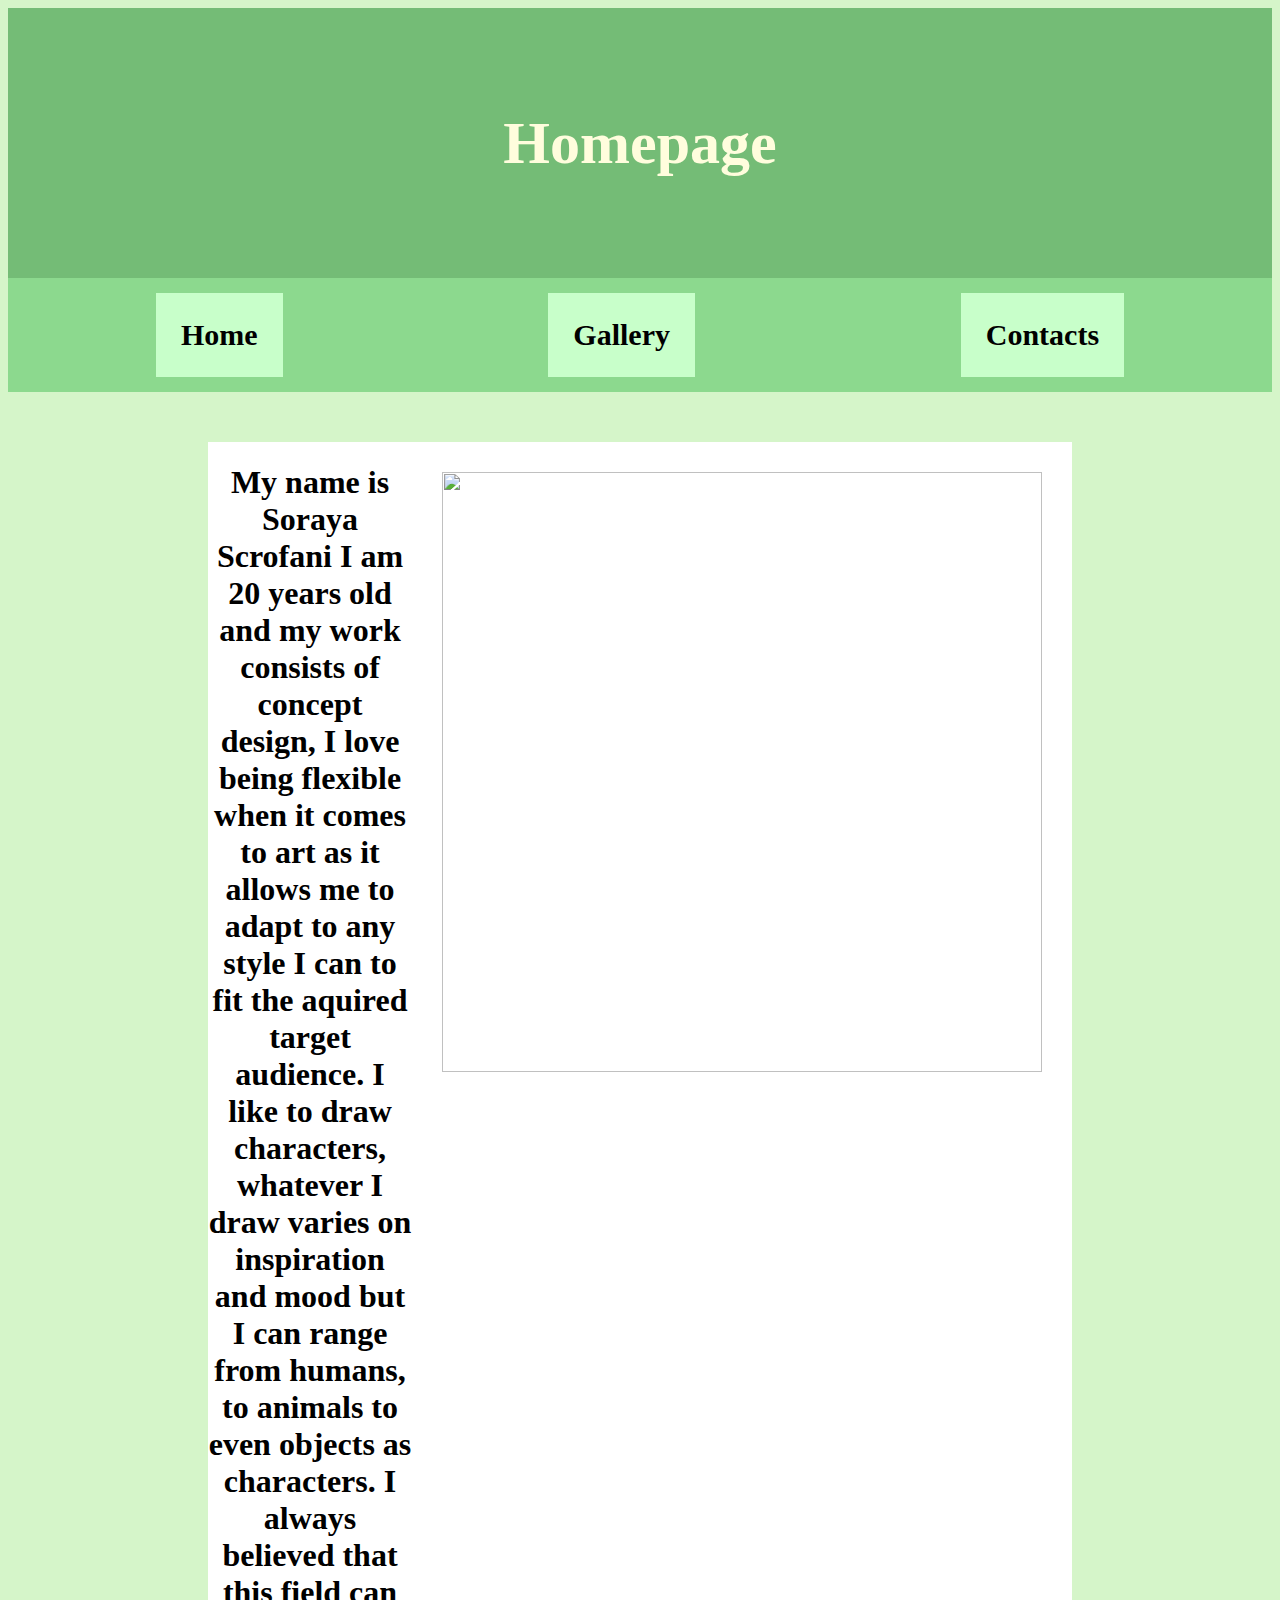
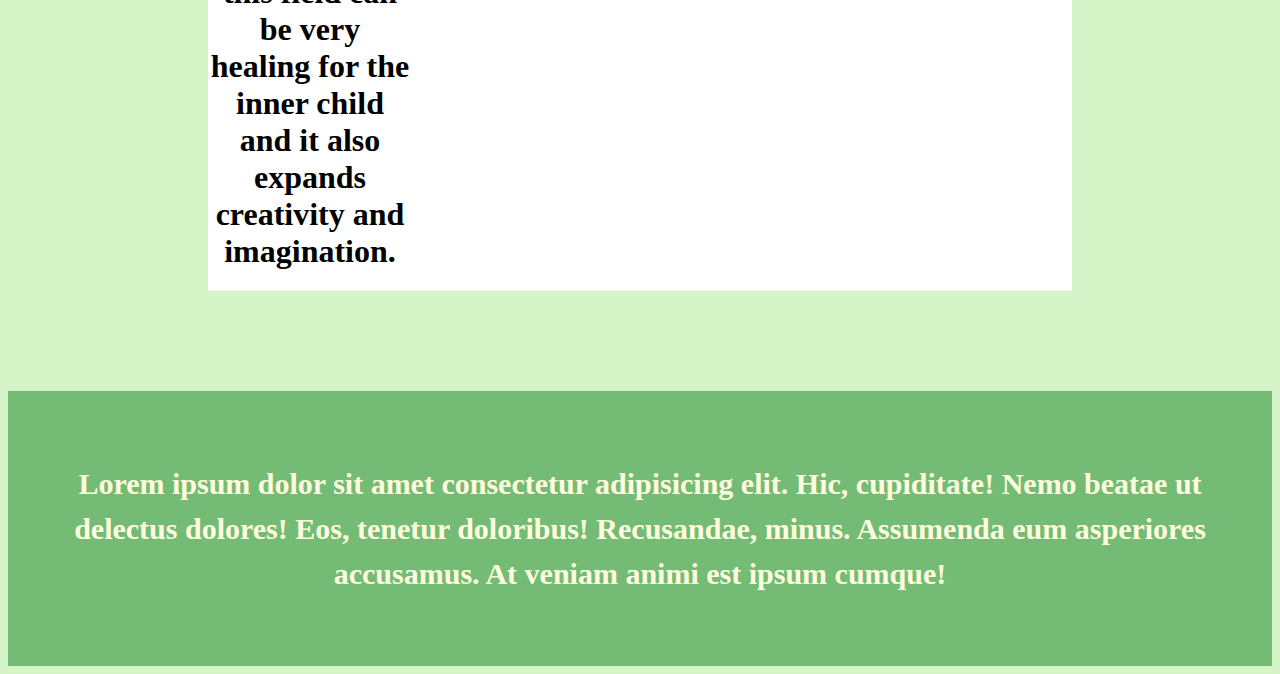
==== index.html @ 579a0bc2 "silly little website" ====
<!DOCTYPE html>
<html lang="en">
<head>
    <meta charset="UTF-8">
    <meta name="viewport" content="width=device-width, initial-scale=1.0">
    <title>Home</title>
</head>
<style>
    body{background-color: #D5F5C9;}
    header {
        background-color: #74BC76;
        color: #FFFDDD;
        text-align: center;
        padding: 50px;
        font-family: "Inter";
        line-height: 1.5;
        font-size: 30px;
    } 

    nav{
        background-color: #8CD98E;
        padding: 15px; 
        display: flex;
        justify-content: space-around;
        font-size: 30px;
        
    }
    
    nav a{
        color:#000000; 
        text-decoration: none;
        font-weight: bold;
        background-color: #C8FFCA;
        padding: 25px
        
    }
    
    
nav a:hover {
   
color: #267927;
text-decoration: underline; }

footer{
    background-color: #74BC76;
        color: #FFFDDD;
        text-align: center;
        padding: 50px;
        font-family: "Inter";
        line-height: 1.5;
        font-size: 15px;
}

.me{display: flex;
              color: #000000;
            margin: 200px;
        margin-bottom: 100px;
    background-color: #ffffff;
    margin-top: 50px;
    text-align: center;}

.me img{width: 600px;
    height: 600px;
    display: flex;
    margin: 30px;}

</style>
<body> 
    <header>
        <h1> Homepage </h1>
    </header>

    <nav>
        <a href="index.html">Home</a>
        <a href="gallery.html">Gallery</a>
        <a href="contact.html">Contacts</a>

    </nav>
    <div class="me">
            <h1> 
                My name is Soraya Scrofani I am 20 years old and my work consists of concept design,
                I love being flexible when it comes to art as it allows me to adapt to any style I can to fit 
                the aquired target audience. I like to draw characters, whatever I draw varies on inspiration and mood but
                I can range from humans, to animals to even objects as characters. I always believed that this field 
                can be very healing for the inner child and it also expands creativity and imagination. 
            </h1>
            <img src="https://media.discordapp.net/attachments/749551796883816499/1359627453634449690/image.png?ex=6800bcfd&is=67ff6b7d&hm=79668a10c76b4eec8854739d085fae430dad2257562d8ffc7e89feae70588f05&=&format=webp&quality=lossless&width=426&height=426" alt="">
    </div>

    <footer>
        <h1>
            Lorem ipsum dolor sit amet consectetur adipisicing elit. Hic, cupiditate! Nemo beatae ut delectus dolores! Eos, tenetur doloribus! Recusandae, minus. Assumenda eum asperiores accusamus. At veniam animi est ipsum cumque!
        </h1>  
    </footer>
</body>

</html>
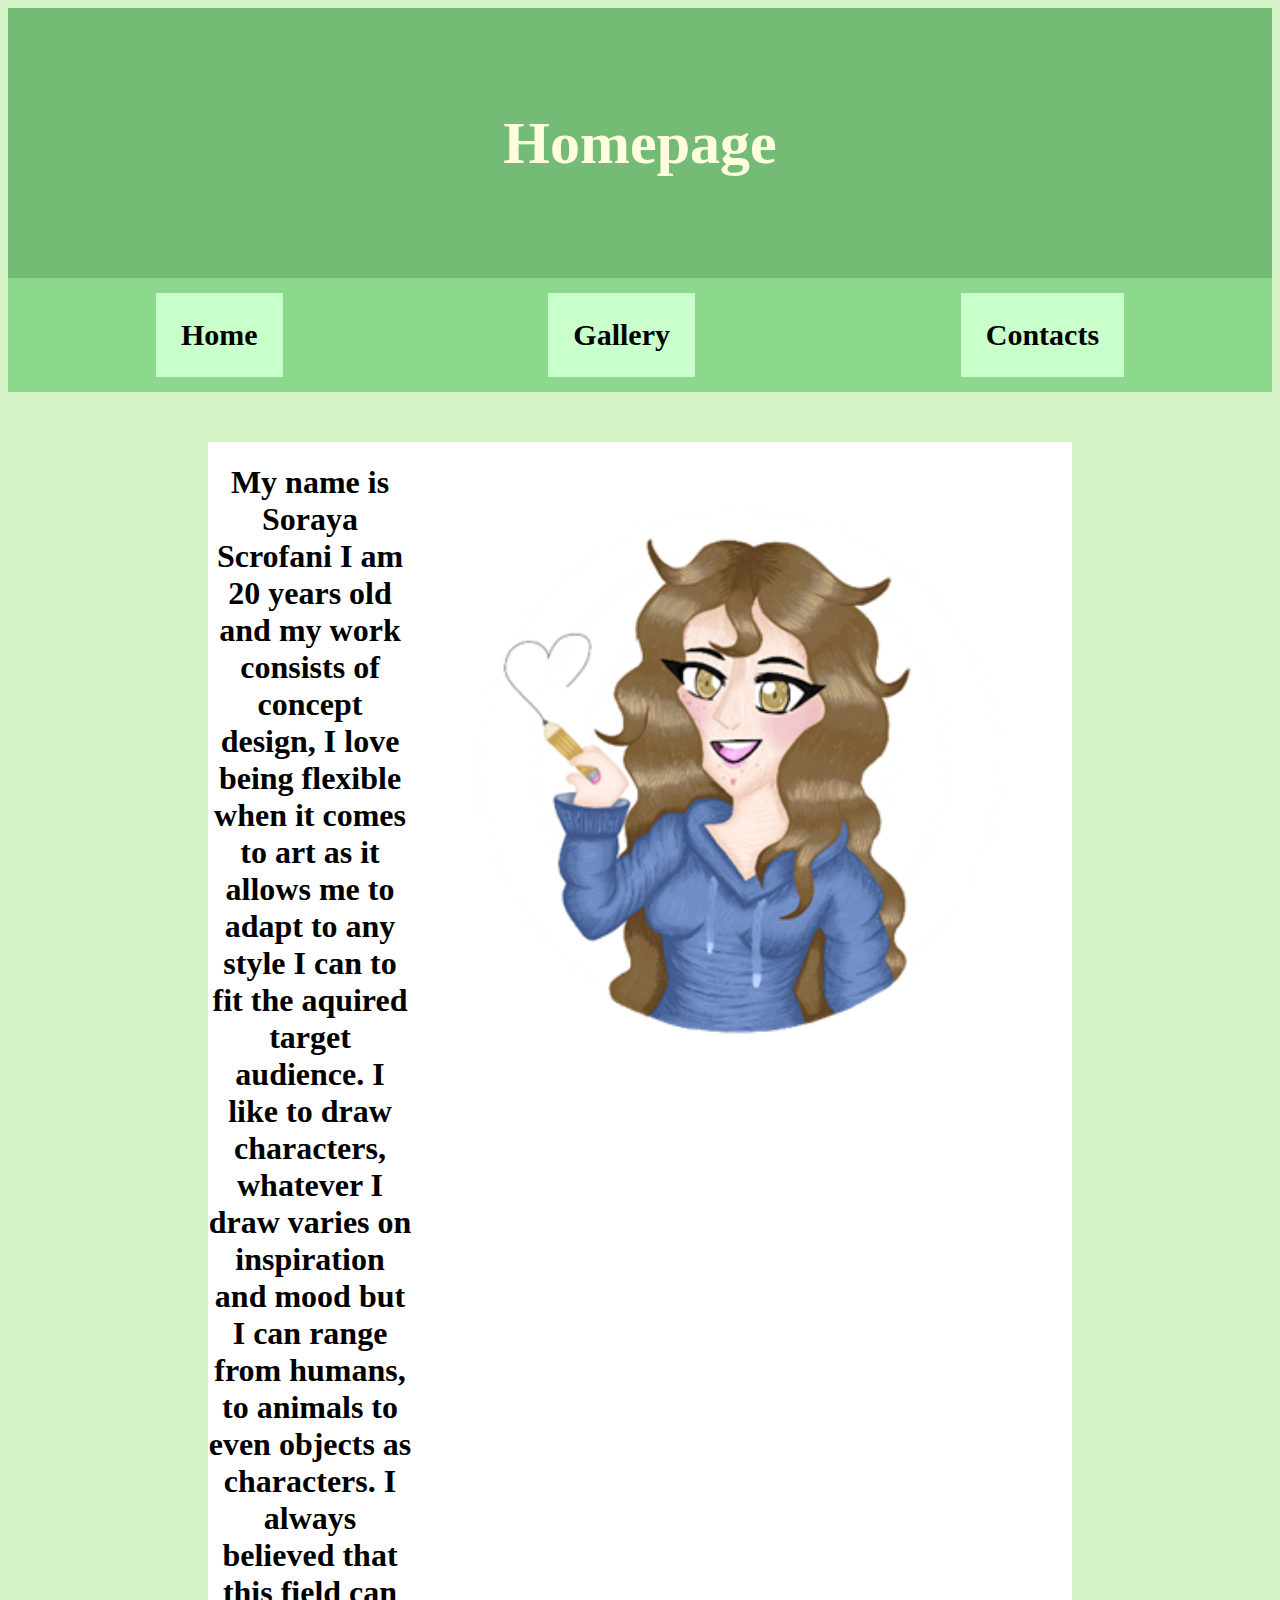
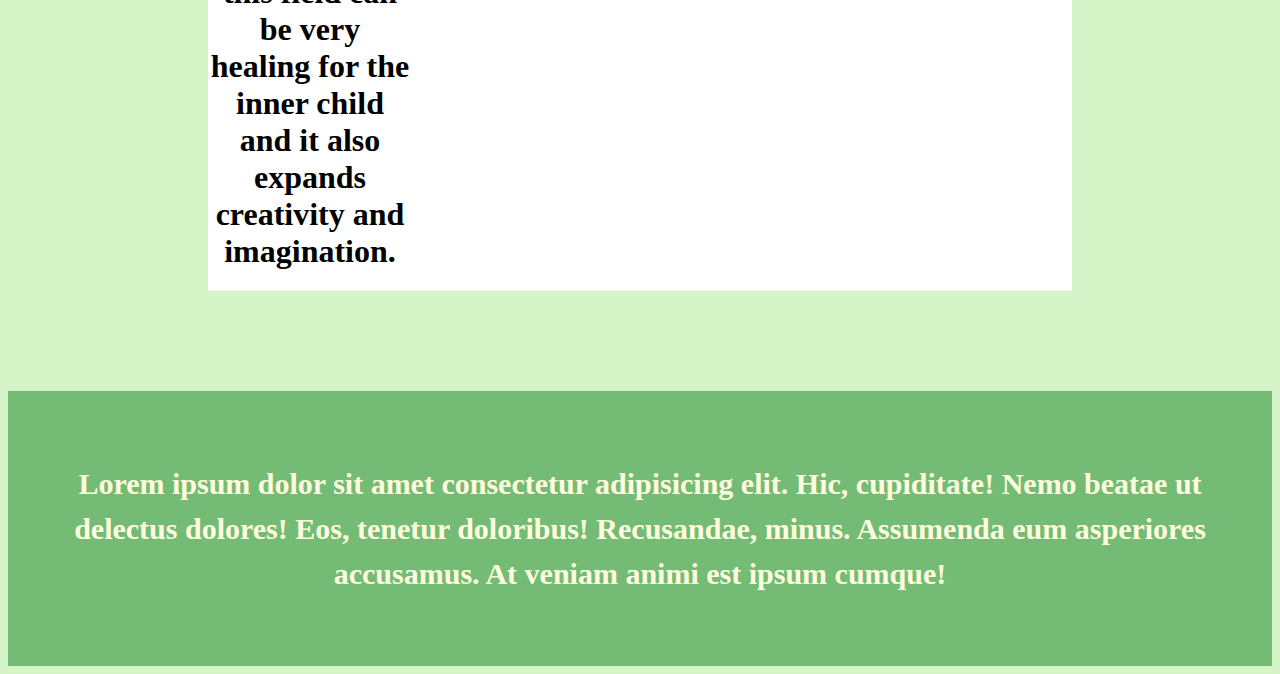
==== commit 650678f3: "update 2" ====
--- a/index.html
+++ b/index.html
@@ -51,7 +51,7 @@
         font-size: 15px;
 }
 
-.me{display: flex;
+.sora{display: flex;
               color: #000000;
             margin: 200px;
         margin-bottom: 100px;
@@ -59,7 +59,7 @@
     margin-top: 50px;
     text-align: center;}
 
-.me img{width: 600px;
+.sora img{width: 600px;
     height: 600px;
     display: flex;
     margin: 30px;}
@@ -76,7 +76,7 @@
         <a href="contact.html">Contacts</a>
 
     </nav>
-    <div class="me">
+    <div class="sora">
             <h1> 
                 My name is Soraya Scrofani I am 20 years old and my work consists of concept design,
                 I love being flexible when it comes to art as it allows me to adapt to any style I can to fit 
@@ -84,7 +84,7 @@
                 I can range from humans, to animals to even objects as characters. I always believed that this field 
                 can be very healing for the inner child and it also expands creativity and imagination. 
             </h1>
-            <img src="https://media.discordapp.net/attachments/749551796883816499/1359627453634449690/image.png?ex=6800bcfd&is=67ff6b7d&hm=79668a10c76b4eec8854739d085fae430dad2257562d8ffc7e89feae70588f05&=&format=webp&quality=lossless&width=426&height=426" alt="">
+            <img src="images/sora.png" alt="">
     </div>
 
     <footer>
